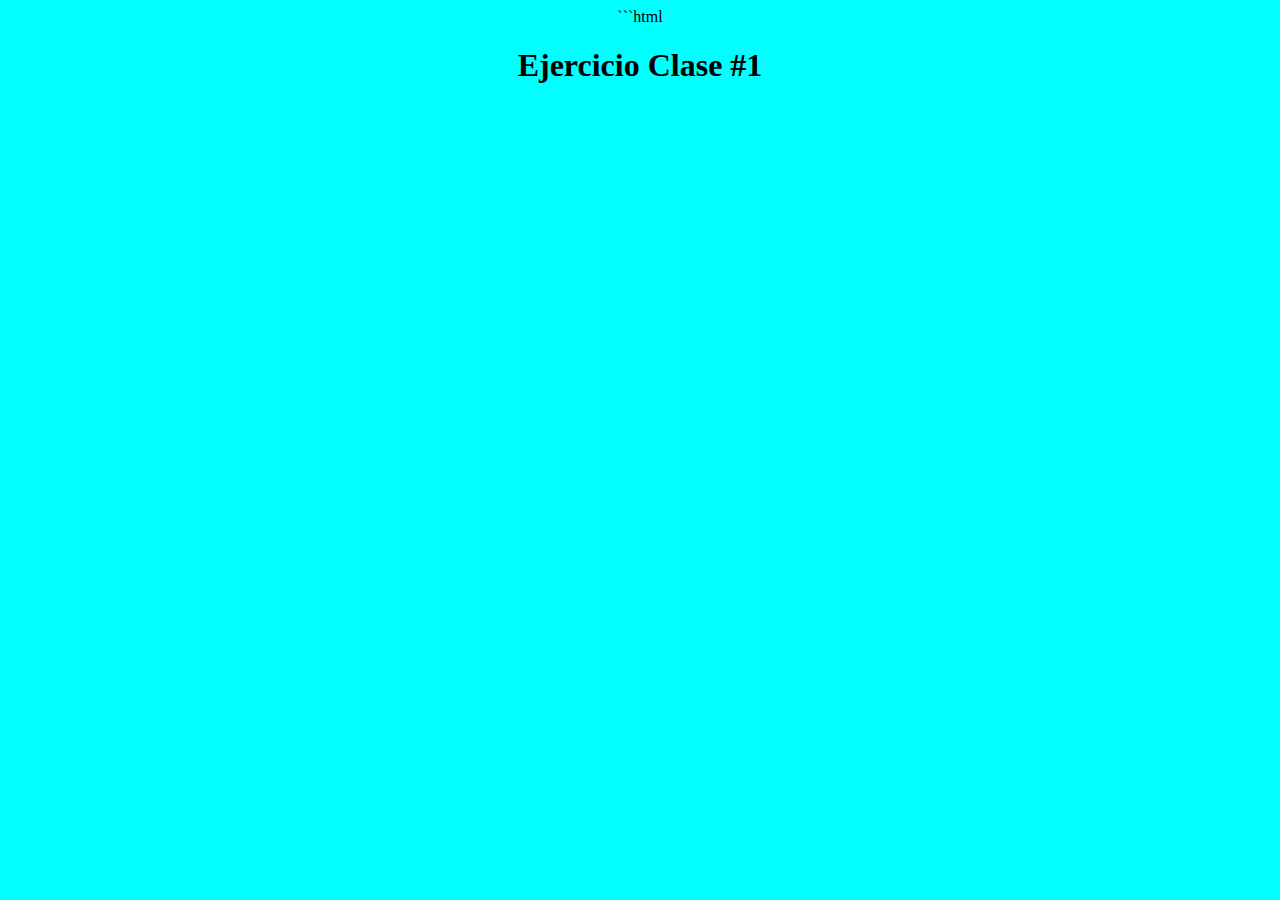
==== Aprendiz-Geek/ejercicio-uno/index.html @ cde26018 "Ejercicios Git" ====
```html
<!DOCTYPE html>
<html lang="en">
<head>
    <meta charset="UTF-8">
    <meta name="viewport" content="width=device-width, initial-scale=1.0">
    <title>Document</title>
</head>
<body style="background-color: aqua; text-align: center;">
    
    <h1>Ejercicio Clase #1</h1>
</body>
</html>
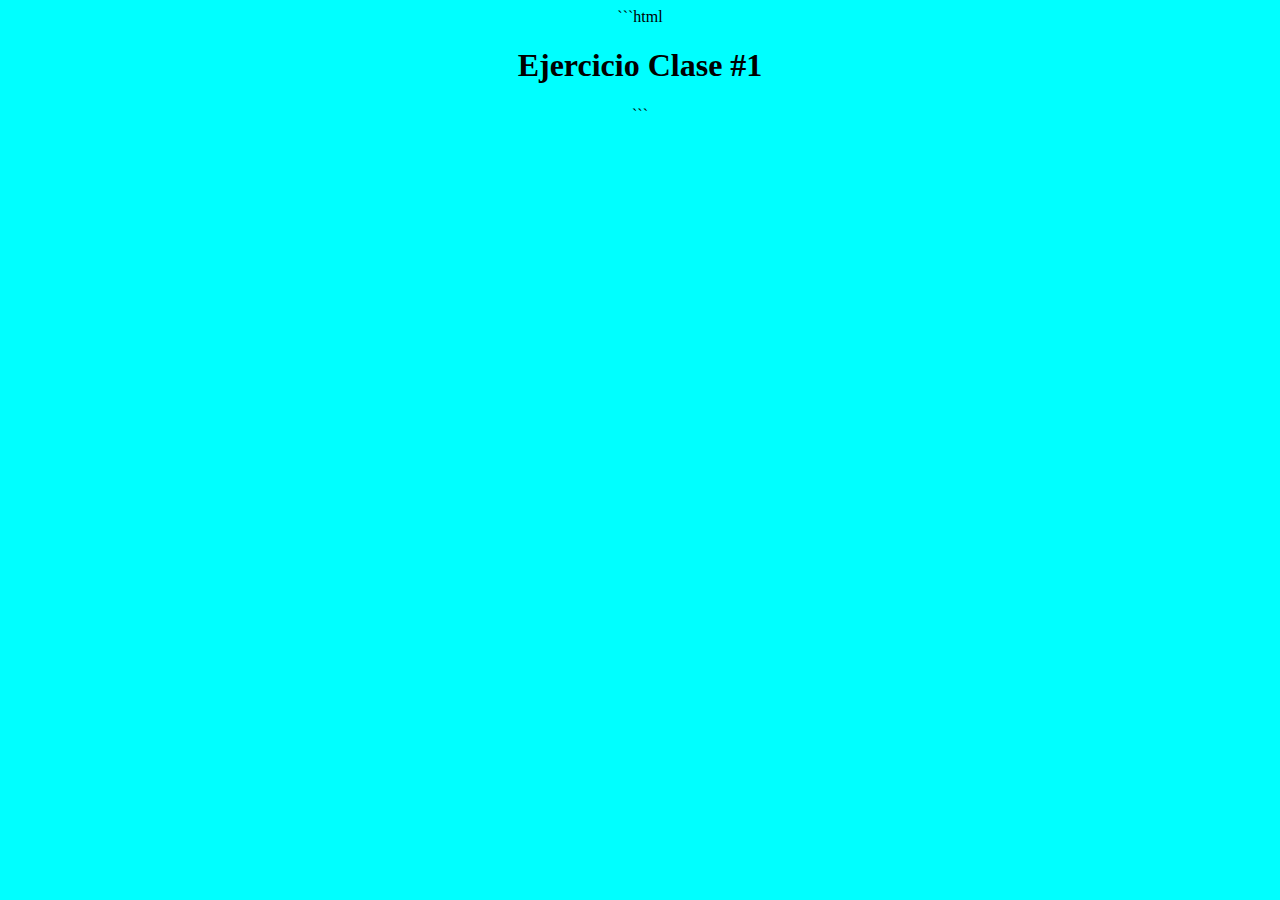
==== commit 494555fd: "Tribute" ====
--- a/Aprendiz-Geek/ejercicio-uno/index.html
+++ b/Aprendiz-Geek/ejercicio-uno/index.html
@@ -1,13 +1,13 @@
 ```html
 <!DOCTYPE html>
 <html lang="en">
-<head>
-    <meta charset="UTF-8">
-    <meta name="viewport" content="width=device-width, initial-scale=1.0">
+  <head>
+    <meta charset="UTF-8" />
+    <meta name="viewport" content="width=device-width, initial-scale=1.0" />
     <title>Document</title>
-</head>
-<body style="background-color: aqua; text-align: center;">
-    
+  </head>
+  <body style="background-color: aqua; text-align: center">
     <h1>Ejercicio Clase #1</h1>
-</body>
+  </body>
 </html>
+```
